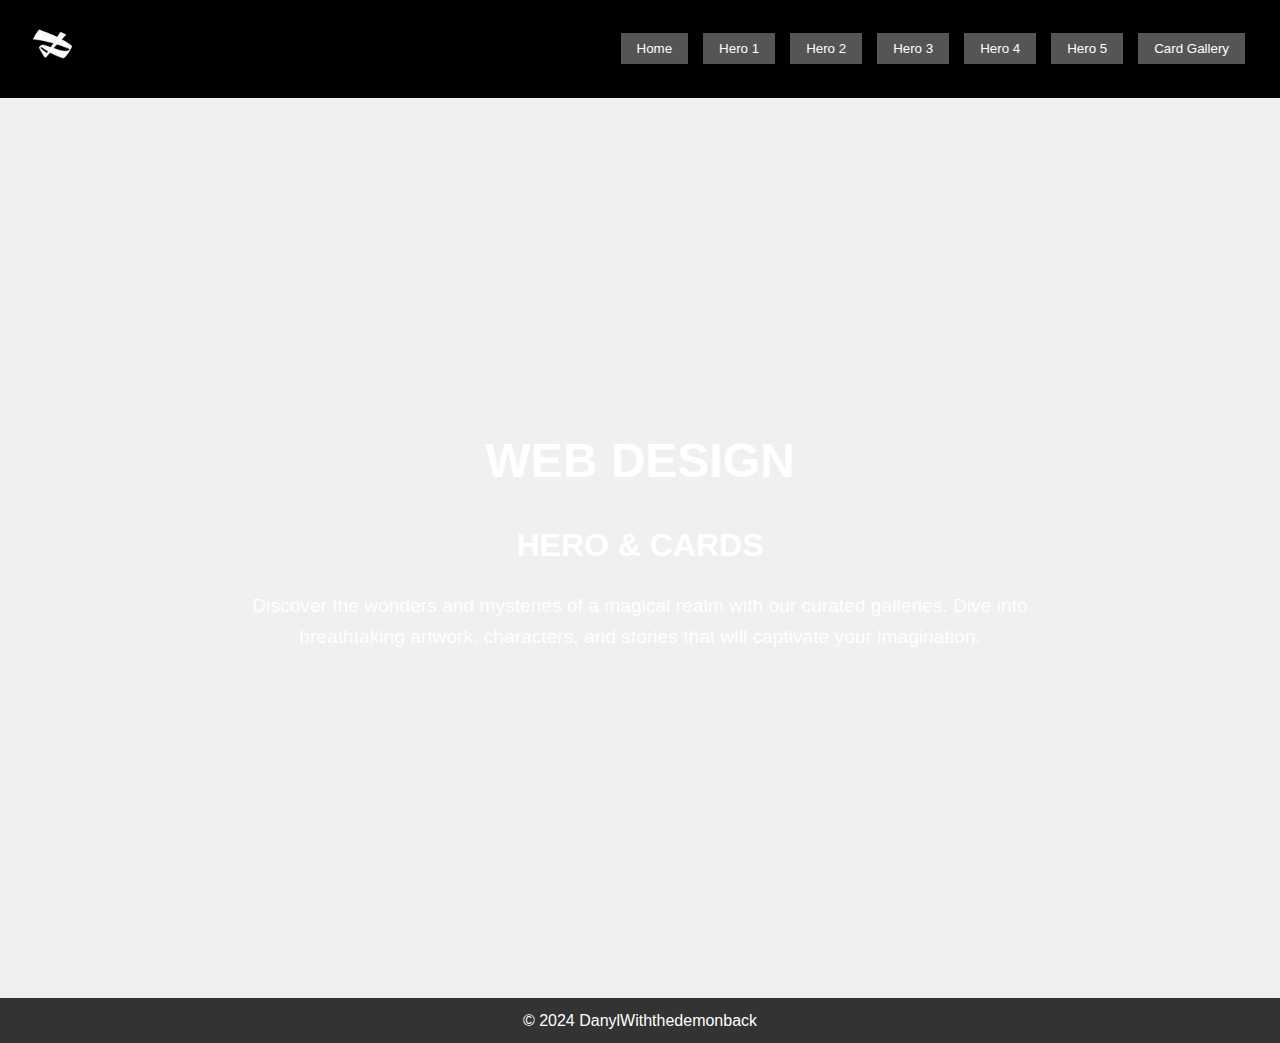
==== assets/index.html @ 6b76de6b "Add files via upload" ====
<!DOCTYPE html>
<html lang="en">
<head>
    <meta charset="UTF-8">
    <meta name="viewport" content="width=device-width, initial-scale=1.0">
    <title>My Landing Page</title>
    <link rel="stylesheet" href="style.css">
</head>
<body>
    <header>
        <div class="logo">
            <img src='img/logo.jpg' alt="Logo">
            
        </div>
        <nav>
            <ul>
                <li><a href="index.html"><button>Home</button></a></li>
                <li><a href="pages/pages/page1/page1/page1.html"><button>Hero 1</button></a></li>
                <li><a href="pages/pages/page2/page2.html"><button>Hero 2</button></a></li>
                <li><a href="pages/pages/page3/page3.html"><button>Hero 3</button></a></li>
                <li><a href="pages/pages/page4/page4.html"><button>Hero 4</button></a></li>
                <li><a href="pages/pages/page5/page5.html"><button>Hero 5</button></a></li>
                <li><a href="pages/pages/page6/page6.html"><button>Card Gallery</button></a></li>
            </ul>
        </nav>
    </header>
    <main class="container">
        <section class="hero">
            <div class="hero-content">
                <div class="hero-logo">
            
                </div>
                <h1>WEB DESIGN</h1>
                <h2>HERO & CARDS</h2>
                <p>Discover the wonders and mysteries of a magical realm with our curated galleries. Dive into breathtaking artwork, characters, and stories that will captivate your imagination.</p>
            </div>
        </section>
    </main>
    <footer>
        <p>&copy; 2024 DanylWiththedemonback</p>
    </footer>
</body>
</html>
---- assets/style.css ----
/* Reset default styles */
* {
    box-sizing: border-box;
    margin: 0;
    padding: 0;
}

body {
    font-family: Arial, sans-serif;
    background-color: #f0f0f0;
    color: #333;
    line-height: 1.6;
}

header {
    background-color: #000000;
    color: #6e6c6c;
    padding: 20px;
    display: flex;
    justify-content: space-between;
    align-items: center;
}

.logo img {
    height: 50px; /* Adjust logo size */
}

nav ul {
    list-style-type: none;
    display: flex;
}

nav ul li {
    margin-right: 15px;
}

nav ul li a button {
    background-color: #555;
    color: #fff;
    border: none;
    padding: 0.5rem 1rem;
    cursor: pointer;
    transition: background-color 0.3s ease;
}

.main {
    padding: 20px;
}

.hero {
    background-image: url(img/bglp.gif); /* Replace with your hero image */
    background-size: cover;
    background-position: center;
    height: 100vh;
    display: flex;
    justify-content: center;
    align-items: center;
    text-align: center;
}

.hero-content {
    max-width: 800px;
    color: #fff;
}

.hero-content h1 {
    font-size: 3em;
    margin-bottom: 20px;
}

.hero-content h2 {
    font-size: 2em;
    margin-bottom: 20px;
}

.hero-content p {
    font-size: 1.2em;
    margin-bottom: 20px;
}

.buttons {
    margin-top: 30px;
}

.button-primary {
    background-color: #4CAF50;
    color: #fff;
}

.button-secondary {
    background-color: #008CBA;
    color: #fff;
}

footer {
    background-color: #333;
    color: #fff;
    text-align: center;
    padding: 10px;
}
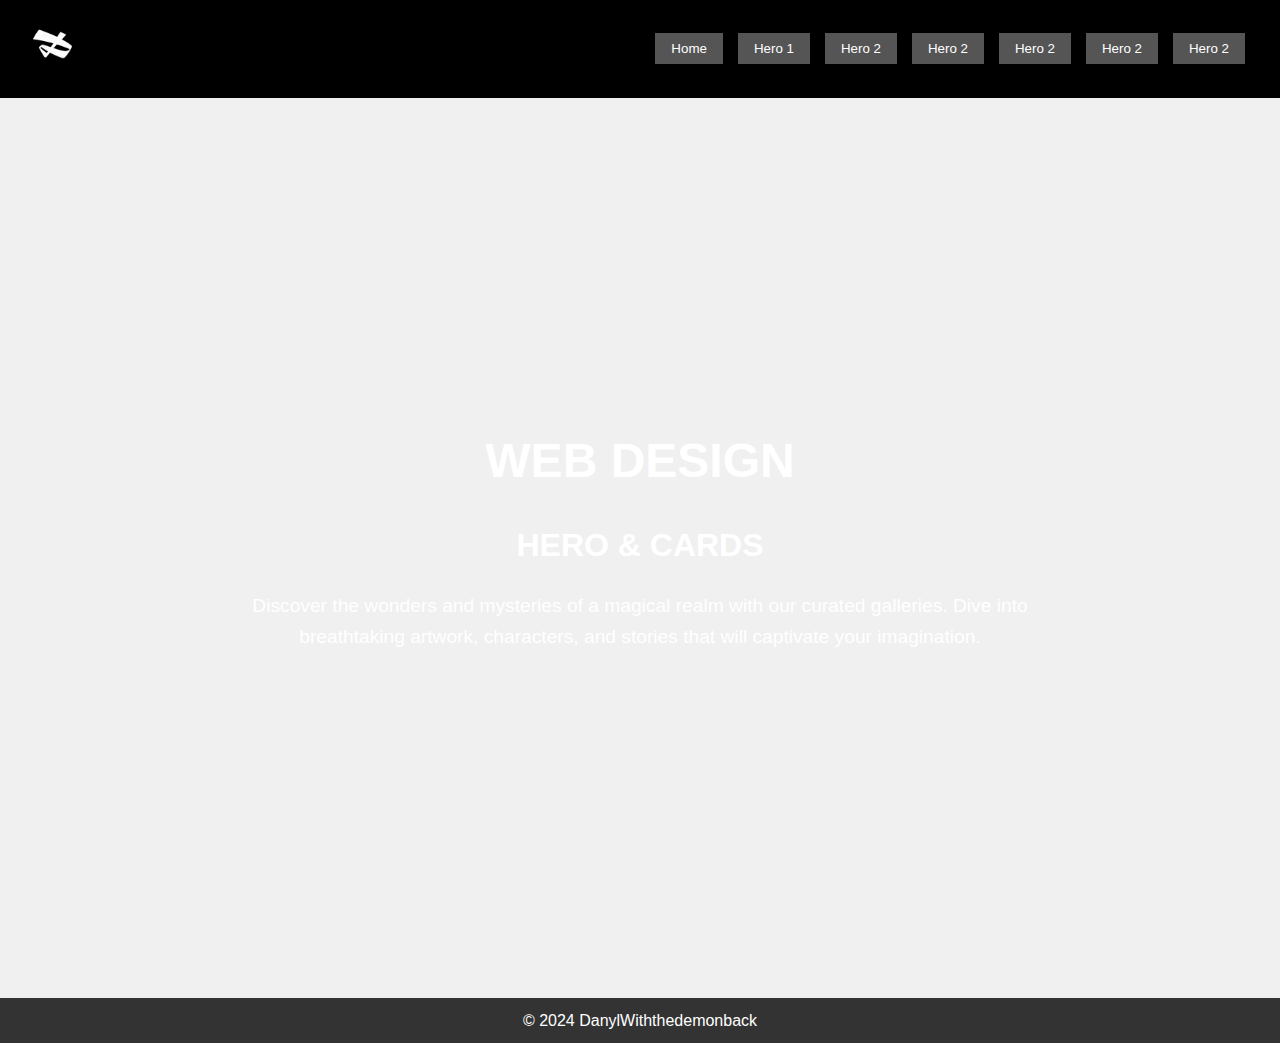
==== commit 78b51b93: "confirm" ====
--- a/assets/index.html
+++ b/assets/index.html
@@ -9,18 +9,18 @@
 <body>
     <header>
         <div class="logo">
-            <img src='img/logo.jpg' alt="Logo">
+            <img src="img/logo.jpg" alt="Logo">
             
         </div>
         <nav>
             <ul>
                 <li><a href="index.html"><button>Home</button></a></li>
-                <li><a href="pages/pages/page1/page1/page1.html"><button>Hero 1</button></a></li>
-                <li><a href="pages/pages/page2/page2.html"><button>Hero 2</button></a></li>
-                <li><a href="pages/pages/page3/page3.html"><button>Hero 3</button></a></li>
-                <li><a href="pages/pages/page4/page4.html"><button>Hero 4</button></a></li>
-                <li><a href="pages/pages/page5/page5.html"><button>Hero 5</button></a></li>
-                <li><a href="pages/pages/page6/page6.html"><button>Card Gallery</button></a></li>
+                <li><a href="page1.html"><button>Hero 1</button></a></li>
+                <li><a href="page2.html"><button>Hero 2</button></a></li>
+                <li><a href="page3.html"><button>Hero 2</button></a></li>
+                <li><a href="page4.html"><button>Hero 2</button></a></li>
+                <li><a href="page5.html"><button>Hero 2</button></a></li>
+                <li><a href="page6.html"><button>Hero 2</button></a></li>
             </ul>
         </nav>
     </header>
